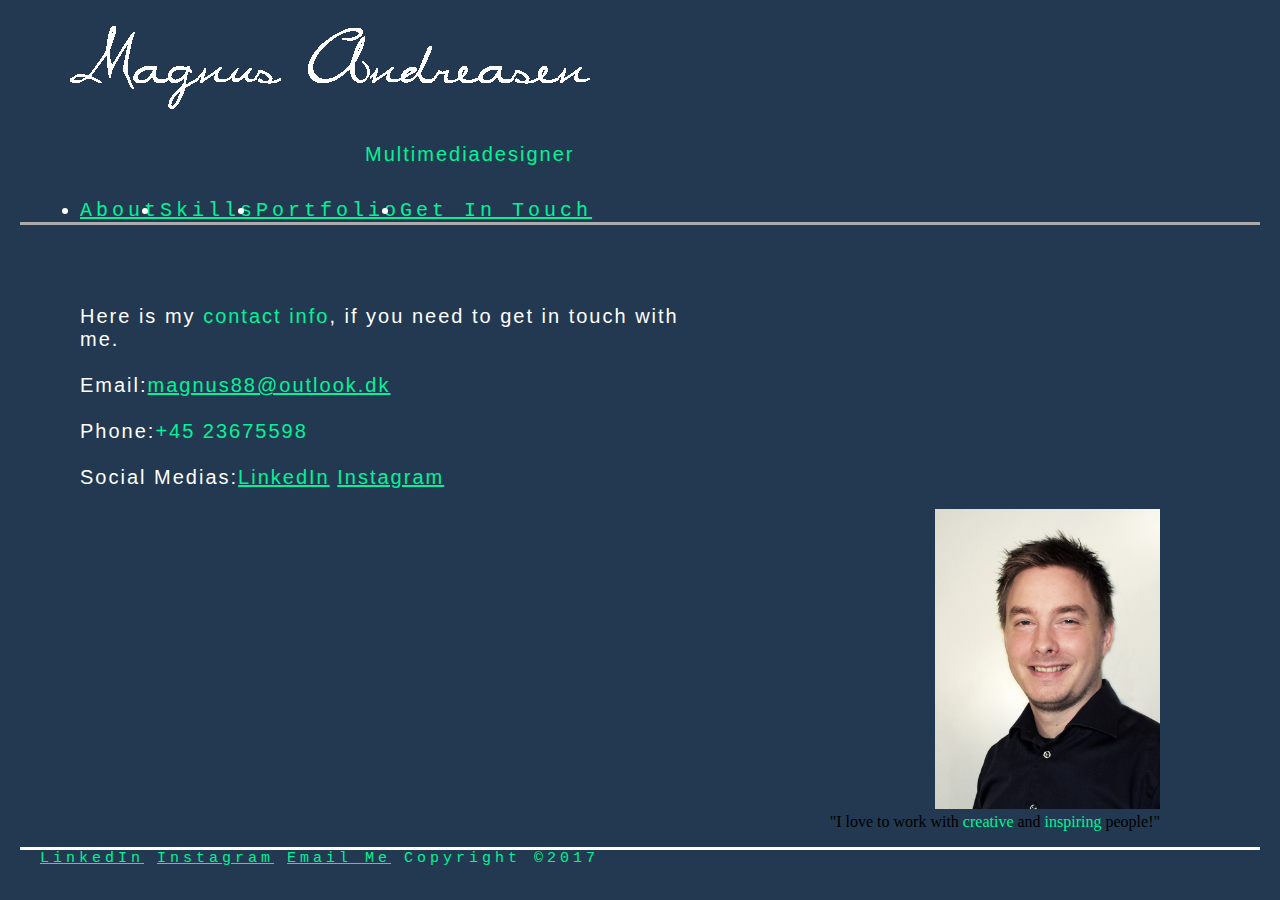
==== getintouch.html @ e4abb566 "portfolio" ====
<!doctype html>
<html lang="en">
<head>
<meta charset="utf-8">
<title>Get In Touch</title>
	<link rel="stylesheet" type="text/css" href="style.css">
</head>

<body>
	<header>
		<figure id="logo"> <img src="images/signature.white.png" width="624" height="103" alt="Magnus Andreasen Multimediadesign"/></figure>
		<h1 id="description">Multimediadesigner</h1>
	</header>
	<nav id="navigation"> 
  		<!-- main navigation --> 
  		<ul>
  			<li><a href="index.html">About</a></li>
  			<li><a href="skills.html">Skills</a></li> 
  			<li><a href="portfolio.html">Portfolio</a></li> 
  			<li><a href="#">Get In Touch</a></li> 
		</ul>
	</nav>
	<div id="content">
		<div class="text">
			<p>Here is my <a>contact info</a>, if you need to get in touch with me.<br /><br />Email:<a href="mailto:magnus88@outlook.dk">magnus88@outlook.dk</a><br /><br />Phone:<a>+45 23675598</a><br /><br />Social Medias:<a href="#">LinkedIn</a> <a href="#">Instagram</a></p>
    	</div>
    	<div class="introphoto">
    		<figure> <img src="images/contact@0,5x.jpg" width="225" height="300" alt="Photo of Magnus Andreasen"/><figcaption>"I love to work with <a>creative</a> and <a>inspiring</a> people!"</figcaption></figure>
    	</div>
    </div>
    
	<footer id="footer"> 
  		<a href="#">LinkedIn</a> <a href="#">Instagram</a> <a href="mailto:magnus88@outlook.dk">Email Me</a> <a>Copyright &copy;2017</a>
	</footer>
</body>
</html>
---- style.css ----
@charset "utf-8";
/* CSS Document */
body {
	background-color: #223951;
	margin: 20px;
}

#description {
	color: #00F398;
	text-align: left;
	letter-spacing: 2px;
	font-family: "Century Gothic", Verdana, Arial;
	font-size: 20px;
	padding-left: 345px;
	width: 400px;
}

h1 {
	color: #FFFFFF;
	text-align: left;
	letter-spacing: 2px;
	font-family: "Century Gothic", Verdana, Arial;
	font-size: 20px;
	padding-left: 60px;
	font-weight: normal;
	position: relative;
}

#navigation {
	font-style: normal;
	color: #FFFFFF;
	text-align: right;
	letter-spacing: 4px;
	font-family: "Source Code Pro", "Lucida Console", "Courier New";
	font-size: 20px;
	padding-left: 20px;
	padding-right: 20px;
	border-bottom: #FFFFFF;
	border-bottom-style: outset;
	list-style-type: none;
    margin: 0;
    overflow: hidden;
	
}

.text {
	color: #FFFFFF;
	text-align: left;
	letter-spacing: 2px;
	font-family: "Century Gothic", Verdana, Arial;
	font-size: 20px;
	padding-left: 60px;
	position: relative;
	font-weight: normal; 
}

.introphoto {
	padding-right: 60px;
	text-align: right;
}

p {
	padding-top: 60px;
	width: 600px;
}

#footer {
	font-style: normal;
	color: #FFFFFF;
	text-align: left;
	letter-spacing: 4px;
	font-family: "Source Code Pro", "Lucida Console", "Courier New";
	font-size: 15px;
	padding-left: 20px;
	padding-right: 20px;
	border-top: #FFFFFF;
	border-top-style: outset; 
}

a {
	color: #00F398;
}

li {
	float: left;
}
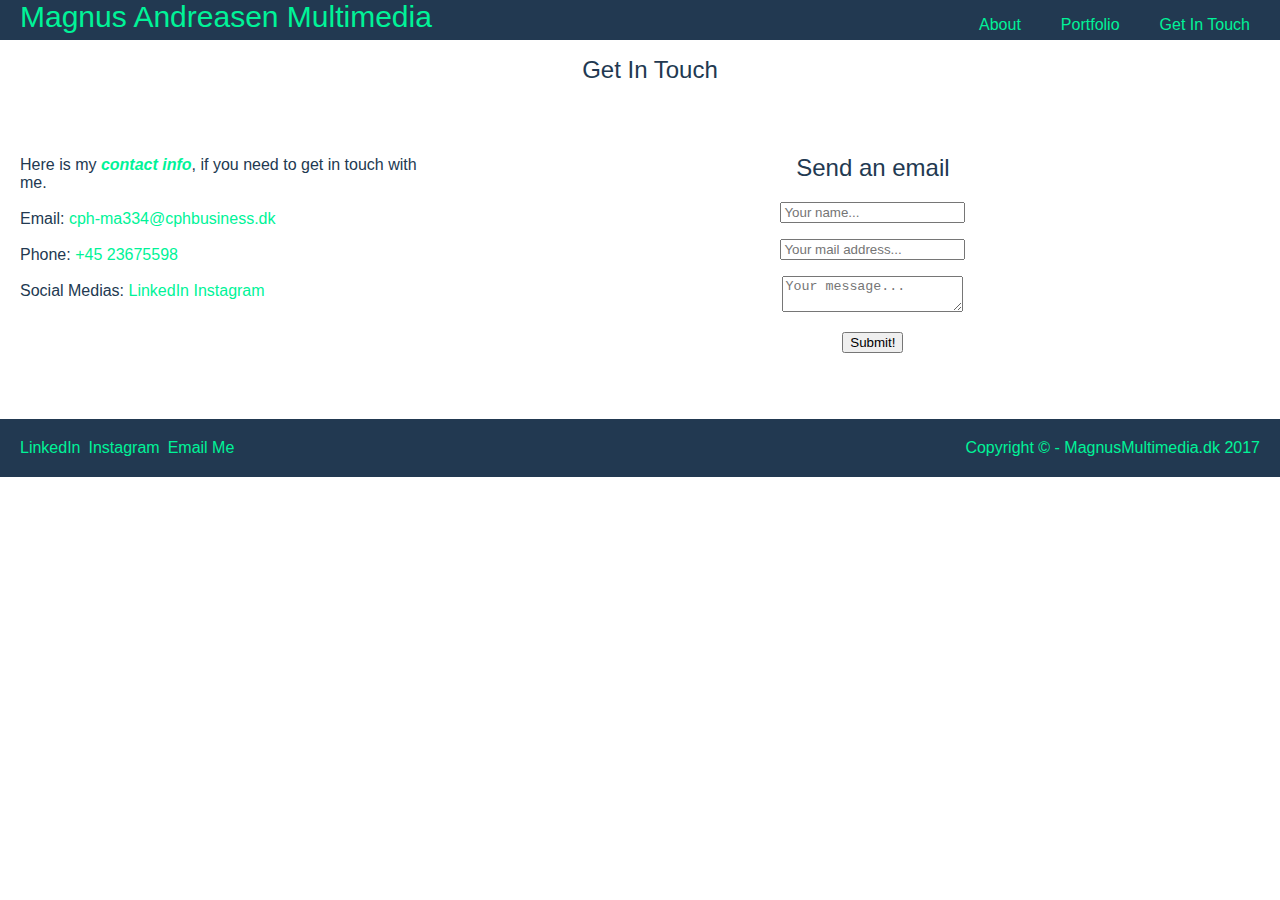
==== commit 402f0c85: "total redesign" ====
--- a/getintouch.html
+++ b/getintouch.html
@@ -7,30 +7,39 @@
 </head>
 
 <body>
-	<header>
-		<figure id="logo"> <img src="images/signature.white.png" width="624" height="103" alt="Magnus Andreasen Multimediadesign"/></figure>
-		<h1 id="description">Multimediadesigner</h1>
-	</header>
-	<nav id="navigation"> 
-  		<!-- main navigation --> 
-  		<ul>
-  			<li><a href="index.html">About</a></li>
-  			<li><a href="skills.html">Skills</a></li> 
-  			<li><a href="portfolio.html">Portfolio</a></li> 
-  			<li><a href="#">Get In Touch</a></li> 
-		</ul>
-	</nav>
-	<div id="content">
+	<header><a id="caption">Magnus Andreasen Multimedia</a>
+  <nav>
+    <ul>
+      <li><a href="index.html" class="hjem">About</a></li>
+      <li><a href="portfolio.html" class="produkt">Portfolio</a></li>
+      <li><a href="getintouch.html" class="om">Get In Touch</a></li>
+    </ul>
+  </nav>
+</header>
+	<div id="contact">
+		<br><br><h2>Get In Touch</h2>
 		<div class="text">
-			<p>Here is my <a>contact info</a>, if you need to get in touch with me.<br /><br />Email:<a href="mailto:magnus88@outlook.dk">magnus88@outlook.dk</a><br /><br />Phone:<a>+45 23675598</a><br /><br />Social Medias:<a href="#">LinkedIn</a> <a href="#">Instagram</a></p>
+			<br><br><p>Here is my <a class="fontcolour">contact info</a>, if you need to get in touch with me.<br><br>Email: <a href="mailto:magnus88@outlook.dk">cph-ma334@cphbusiness.dk</a><br><br>Phone: <a>+45 23675598</a><br><br>Social Medias:<a href="https://www.linkedin.com/in/magnus-andreasen-95b25aa7/"> LinkedIn</a> <a href="https://www.instagram.com/andreasen_magnus/"> Instagram</a></p>
     	</div>
-    	<div class="introphoto">
-    		<figure> <img src="images/contact@0,5x.jpg" width="225" height="300" alt="Photo of Magnus Andreasen"/><figcaption>"I love to work with <a>creative</a> and <a>inspiring</a> people!"</figcaption></figure>
-    	</div>
+    	<section><h2>Send an email</h2>
+<form action="mailto:cph-ma334@cphbusiness.dk?subject=SendingMyForm!" method="post" enctype="text/plain">
+  <!-- Constraint validation af et web form med attributerne "required" og type -->
+  <p>
+    <input name="name" type="text" placeholder="Your name..." required>
+  </p>
+  <p>
+    <input name="mail" type="email" placeholder="Your mail address..." required>
+  </p>
+  <p>
+    <textarea name="massage" placeholder="Your message..." required></textarea>
+  </p>
+  <p>
+    <input name="submit" type="submit" value="Submit!">
+  </p>
+</form>
+			</section>
     </div>
-    
-	<footer id="footer"> 
-  		<a href="#">LinkedIn</a> <a href="#">Instagram</a> <a href="mailto:magnus88@outlook.dk">Email Me</a> <a>Copyright &copy;2017</a>
-	</footer>
+	<footer class="second"><p><a class="links" href="https://www.linkedin.com/in/magnus-andreasen-95b25aa7/">LinkedIn</a> <a class="links" href="https://www.instagram.com/andreasen_magnus/">Instagram</a> <a class="links" href="mailto:cph-ma334@cphbusiness.dk.dk">Email Me</a> <a>Copyright &copy; - MagnusMultimedia.dk 2017</a></p>
+</footer>
 </body>
 </html>--- a/style.css
+++ b/style.css
@@ -1,86 +1,184 @@
-@charset "utf-8";
+@charset "UTF-8";
 /* CSS Document */
+
 body {
-	background-color: #223951;
-	margin: 20px;
-}
+	font-family: "Century Gothic", "Verdana", "Arial";
+	color: #223951;
+	margin: 0 0;
+	min-height: 100%;
+} 
 
-#description {
-	color: #00F398;
-	text-align: left;
-	letter-spacing: 2px;
-	font-family: "Century Gothic", Verdana, Arial;
-	font-size: 20px;
-	padding-left: 345px;
-	width: 400px;
+
+.hvad {
+	font-size: 180%;
 }
 
 h1 {
-	color: #FFFFFF;
-	text-align: left;
-	letter-spacing: 2px;
-	font-family: "Century Gothic", Verdana, Arial;
-	font-size: 20px;
-	padding-left: 60px;
+	text-align: center; 
+	font-size: 150%;
+	font-family: "Century Gothic", "Verdana", "Arial";
 	font-weight: normal;
-	position: relative;
 }
 
-#navigation {
-	font-style: normal;
-	color: #FFFFFF;
-	text-align: right;
-	letter-spacing: 4px;
-	font-family: "Source Code Pro", "Lucida Console", "Courier New";
-	font-size: 20px;
-	padding-left: 20px;
-	padding-right: 20px;
-	border-bottom: #FFFFFF;
-	border-bottom-style: outset;
-	list-style-type: none;
-    margin: 0;
-    overflow: hidden;
+h2 {
+	font-family: "Century Gothic", "Verdana", "Arial";
+	font-weight: normal;
+}
+h3 {
+	line-height: 110%; 
 	
 }
 
-.text {
-	color: #FFFFFF;
-	text-align: left;
-	letter-spacing: 2px;
-	font-family: "Century Gothic", Verdana, Arial;
-	font-size: 20px;
-	padding-left: 60px;
-	position: relative;
-	font-weight: normal; 
+img {
+	text-allign: center; 
+	max-width: 100%;
+	padding-top: 6%;
+	padding-bottom: 3%;
+
+}
+a {
+	color: #00F398;
+	text-decoration: none;	 
 }
 
-.introphoto {
-	padding-right: 60px;
-	text-align: right;
+.fontcolour {
+	font-weight: bold;
+	font-style: italic;
+}
+header {
+	background: #223951; 
+	width: 100%; 
+	height: 40px; 
+	position: fixed;
+	z-index: 100; 
+	opacity: 1; 
 }
 
-p {
-	padding-top: 60px;
-	width: 600px;
+#caption {
+	padding-left: 20px;
+	font-size: 30px;
+	text-align: left;
+	text-decoration: none;
+}
+nav {
+	float: right;
+    padding-right: 10px;
 }
 
-#footer {
-	font-style: normal;
-	color: #FFFFFF;
-	text-align: left;
-	letter-spacing: 4px;
-	font-family: "Source Code Pro", "Lucida Console", "Courier New";
-	font-size: 15px;
-	padding-left: 20px;
-	padding-right: 20px;
-	border-top: #FFFFFF;
-	border-top-style: outset; 
+nav ul li a:hover {
+	color: white;
+	text-decoration: none;
 }
 
-a {
-	color: #00F398;
+ul {
+	list-style: none; 
 }
 
-li {
+nav ul li {
+	display: inline-block;
 	float: left;
+	padding: 20px;
+	padding-top: 0;
+}
+
+#doc {
+	background: #223951;
+	
+}
+
+div {
+	text-align: center;
+}
+
+.text {
+	text-align: left;
+	float: left;
+	width: 33%;
+	padding-bottom: 50px;
+}
+
+section {
+	width: 100%;
+	float: center; 
+	text-align: center;
+	padding: 30px;
+}
+
+#contact {
+	padding-left: 20px;
+	padding-bottom: 20px;
+}
+
+
+footer {
+	background: #223951;
+	width: 100%;
+	overflow: hidden;
+	postion: fixed;
+}
+footer p {
+	text-align: right; 
+	color: #00f398;
+	padding: 20px; 
+	margin: 0%;
+}
+
+.links {
+	float: left;
+	padding-right: 8px;
+}
+
+.links:hover {
+	color: white;
+	text-decoration: none;
+}
+
+/*-----Mediasection-----*/
+@media screen and (max-width : 768px) {
+
+	body {
+		position: absolute;
+	}	
+}
+@media screen and (max-width : 768px) {
+	header {
+		position: inherit;
+		height: inherit;
+	}
+	
+	#caption {
+		font-size: 15px;
+		float: left;
+		text-align: left;
+	}
+	
+	nav {
+		text-align: center;
+		float: left;
+		background-color: #223951;
+	}
+	
+	nav a {
+		width: 15%;
+		text-align: center; 
+		font-size: 12px;
+		float: left;
+		padding: 0;
+		margin: 0;
+	}
+	section {
+		float: left; 
+		width: 100%;
+		margin: 0; 
+		padding: 0; 
+	}
+	img {
+	 display: none;
+	}
+	#contact {
+	text-align: center;
+	float: left;
+	width: 100%;	
+}
+	
 }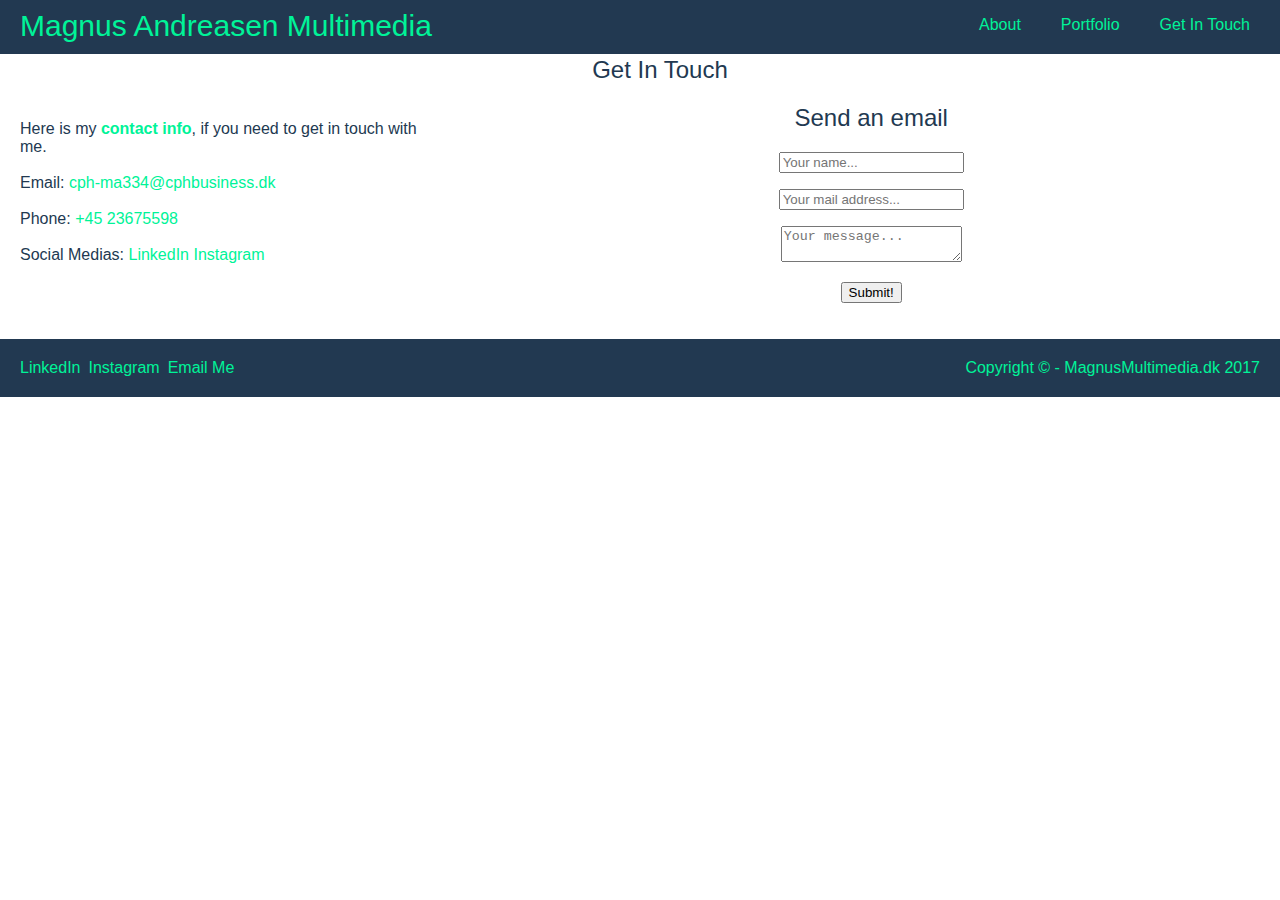
==== commit bd5d4a5a: "project2redesign" ====
--- a/getintouch.html
+++ b/getintouch.html
@@ -19,7 +19,7 @@
 	<div id="contact">
 		<br><br><h2>Get In Touch</h2>
 		<div class="text">
-			<br><br><p>Here is my <a class="fontcolour">contact info</a>, if you need to get in touch with me.<br><br>Email: <a href="mailto:magnus88@outlook.dk">cph-ma334@cphbusiness.dk</a><br><br>Phone: <a>+45 23675598</a><br><br>Social Medias:<a href="https://www.linkedin.com/in/magnus-andreasen-95b25aa7/"> LinkedIn</a> <a href="https://www.instagram.com/andreasen_magnus/"> Instagram</a></p>
+			<p>Here is my <a class="fontcolour">contact info</a>, if you need to get in touch with me.<br><br>Email: <a href="mailto:magnus88@outlook.dk">cph-ma334@cphbusiness.dk</a><br><br>Phone: <a>+45 23675598</a><br><br>Social Medias:<a href="https://www.linkedin.com/in/magnus-andreasen-95b25aa7/"> LinkedIn</a> <a href="https://www.instagram.com/andreasen_magnus/"> Instagram</a></p>
     	</div>
     	<section><h2>Send an email</h2>
 <form action="mailto:cph-ma334@cphbusiness.dk?subject=SendingMyForm!" method="post" enctype="text/plain">
--- a/style.css
+++ b/style.css
@@ -2,183 +2,161 @@
 /* CSS Document */
 
 body {
-	font-family: "Century Gothic", "Verdana", "Arial";
-	color: #223951;
-	margin: 0 0;
-	min-height: 100%;
-} 
-
-
+    font-family: "Century Gothic", "Verdana", "Arial";
+    color: #223951;
+    margin: 0 0;
+	padding: 0 0;
+    min-height: 100%;
+    width: 100%;
+}
 .hvad {
-	font-size: 180%;
+    font-size: 180%;
+}
+h1 {
+    text-align: center;
+    font-size: 150%;
+    font-family: "Century Gothic", "Verdana", "Arial";
+    font-weight: normal;
+}
+h2 {
+    font-family: "Century Gothic", "Verdana", "Arial";
+    font-weight: normal;
+}
+h3 {
+    line-height: 110%;
+}
+img {
+    text-allign: center;
+    max-width: 100%;
+    padding-top: 6%;
+    padding-bottom: 3%;
+}
+a {
+    color: #00F398;
+    text-decoration: none;
+}
+.fontcolour {
+    font-weight: bold;
 }
 
-h1 {
-	text-align: center; 
-	font-size: 150%;
-	font-family: "Century Gothic", "Verdana", "Arial";
-	font-weight: normal;
+header {
+    background-color: #223951;
+    width: 100%;
+    position: absolute;
 }
-
-h2 {
-	font-family: "Century Gothic", "Verdana", "Arial";
-	font-weight: normal;
-}
-h3 {
-	line-height: 110%; 
-	
-}
-
-img {
-	text-allign: center; 
-	max-width: 100%;
-	padding-top: 6%;
-	padding-bottom: 3%;
-
-}
-a {
-	color: #00F398;
-	text-decoration: none;	 
-}
-
-.fontcolour {
-	font-weight: bold;
-	font-style: italic;
-}
-header {
-	background: #223951; 
-	width: 100%; 
-	height: 40px; 
-	position: fixed;
-	z-index: 100; 
-	opacity: 1; 
-}
-
 #caption {
-	padding-left: 20px;
-	font-size: 30px;
-	text-align: left;
-	text-decoration: none;
+    padding-left: 20px;
+    font-size: 30px;
+    text-align: left;
+    text-decoration: none;
+	padding-top: 9px;
+	position: absolute;
 }
 nav {
-	float: right;
+    float: right;
     padding-right: 10px;
 }
-
 nav ul li a:hover {
-	color: white;
-	text-decoration: none;
+    color: white;
+    text-decoration: none;
 }
-
 ul {
-	list-style: none; 
+    list-style: none;
 }
-
 nav ul li {
-	display: inline-block;
-	float: left;
-	padding: 20px;
-	padding-top: 0;
+    display: inline-block;
+    float: left;
+    padding: 20px;
+    padding-top: 0;
 }
-
 #doc {
-	background: #223951;
-	
+    background: #223951;
+    width: 100%;
 }
-
 div {
-	text-align: center;
+    text-align: center;
+    width: 100%;
 }
-
 .text {
-	text-align: left;
-	float: left;
-	width: 33%;
-	padding-bottom: 50px;
+    text-align: left;
+    float: left;
+    width: 33%;
+    padding-bottom: 50px;
 }
-
 section {
-	width: 100%;
-	float: center; 
-	text-align: center;
-	padding: 30px;
+    width: 100%;
+    float: center;
+    text-align: center;
 }
 
 #contact {
-	padding-left: 20px;
-	padding-bottom: 20px;
+    padding-left: 20px;
+    padding-bottom: 20px;
 }
-
-
 footer {
-	background: #223951;
-	width: 100%;
-	overflow: hidden;
-	postion: fixed;
+    background: #223951;
+    width: 100%;
+    overflow: hidden;
+    postion: absolute;
+    opacity: 1;
 }
 footer p {
-	text-align: right; 
-	color: #00f398;
-	padding: 20px; 
-	margin: 0%;
+    text-align: right;
+    color: #00F398;
+    padding: 20px;
+    margin: 0%;
 }
-
 .links {
-	float: left;
-	padding-right: 8px;
+    float: left;
+    padding-right: 8px;
 }
-
 .links:hover {
-	color: white;
-	text-decoration: none;
+    color: white;
+    text-decoration: none;
 }
 
 /*-----Mediasection-----*/
 @media screen and (max-width : 768px) {
+body {
+    position: absolute;
+}
+}
 
-	body {
-		position: absolute;
-	}	
+@media screen and (max-width : 768px) {
+header {
+    position: inherit;
+    height: inherit;
 }
-@media screen and (max-width : 768px) {
-	header {
-		position: inherit;
-		height: inherit;
-	}
-	
-	#caption {
-		font-size: 15px;
-		float: left;
-		text-align: left;
-	}
-	
-	nav {
-		text-align: center;
-		float: left;
-		background-color: #223951;
-	}
-	
-	nav a {
-		width: 15%;
-		text-align: center; 
-		font-size: 12px;
-		float: left;
-		padding: 0;
-		margin: 0;
-	}
-	section {
-		float: left; 
-		width: 100%;
-		margin: 0; 
-		padding: 0; 
-	}
-	img {
-	 display: none;
-	}
-	#contact {
-	text-align: center;
-	float: left;
-	width: 100%;	
+#caption {
+    font-size: 15px;
+    float: left;
+    text-align: left;
 }
-	
-}+nav {
+    text-align: center;
+    float: left;
+    background-color: #223951;
+}
+nav a {
+    width: 15%;
+    text-align: center;
+    font-size: 12px;
+    float: left;
+    padding: 0;
+    margin: 0;
+}
+section {
+    float: left;
+    width: 100%;
+    margin: 0;
+    padding: 0;
+}
+img {
+    display: none;
+}
+#contact {
+    text-align: center;
+    float: left;
+    width: 100%;
+}
+}
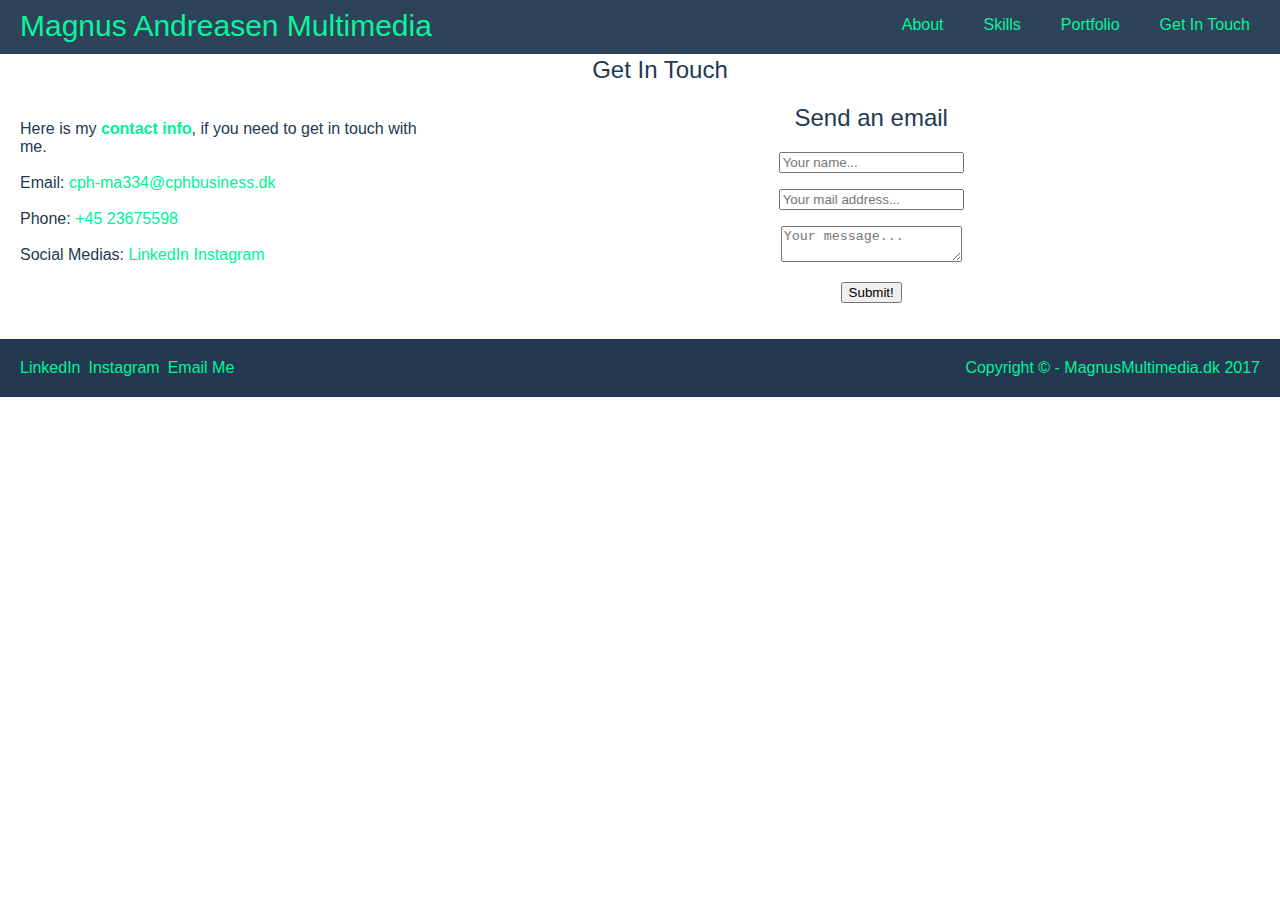
==== commit 22fb2533: "project redesign final" ====
--- a/getintouch.html
+++ b/getintouch.html
@@ -11,6 +11,7 @@
   <nav>
     <ul>
       <li><a href="index.html" class="hjem">About</a></li>
+		<li><a href="skills.html" class="skills">Skills</a></li>
       <li><a href="portfolio.html" class="produkt">Portfolio</a></li>
       <li><a href="getintouch.html" class="om">Get In Touch</a></li>
     </ul>
@@ -39,7 +40,7 @@
 </form>
 			</section>
     </div>
-	<footer class="second"><p><a class="links" href="https://www.linkedin.com/in/magnus-andreasen-95b25aa7/">LinkedIn</a> <a class="links" href="https://www.instagram.com/andreasen_magnus/">Instagram</a> <a class="links" href="mailto:cph-ma334@cphbusiness.dk.dk">Email Me</a> <a>Copyright &copy; - MagnusMultimedia.dk 2017</a></p>
+	<footer class="second"><p><a class="links" href="https://www.linkedin.com/in/magnus-andreasen-95b25aa7/" target="_blank">LinkedIn</a> <a class="links" href="https://www.instagram.com/andreasen_magnus/" target="_blank">Instagram</a> <a class="links" href="mailto:cph-ma334@cphbusiness.dk.dk">Email Me</a> <a>Copyright &copy; - MagnusMultimedia.dk 2017</a></p>
 </footer>
 </body>
 </html>--- a/style.css
+++ b/style.css
@@ -43,6 +43,7 @@
     background-color: #223951;
     width: 100%;
     position: absolute;
+	opacity: 0.95;
 }
 #caption {
     padding-left: 20px;
@@ -93,12 +94,16 @@
     padding-left: 20px;
     padding-bottom: 20px;
 }
+
+content {
+	width: 100%;
+	padding: 20px;
+}
 footer {
     background: #223951;
     width: 100%;
     overflow: hidden;
     postion: absolute;
-    opacity: 1;
 }
 footer p {
     text-align: right;
